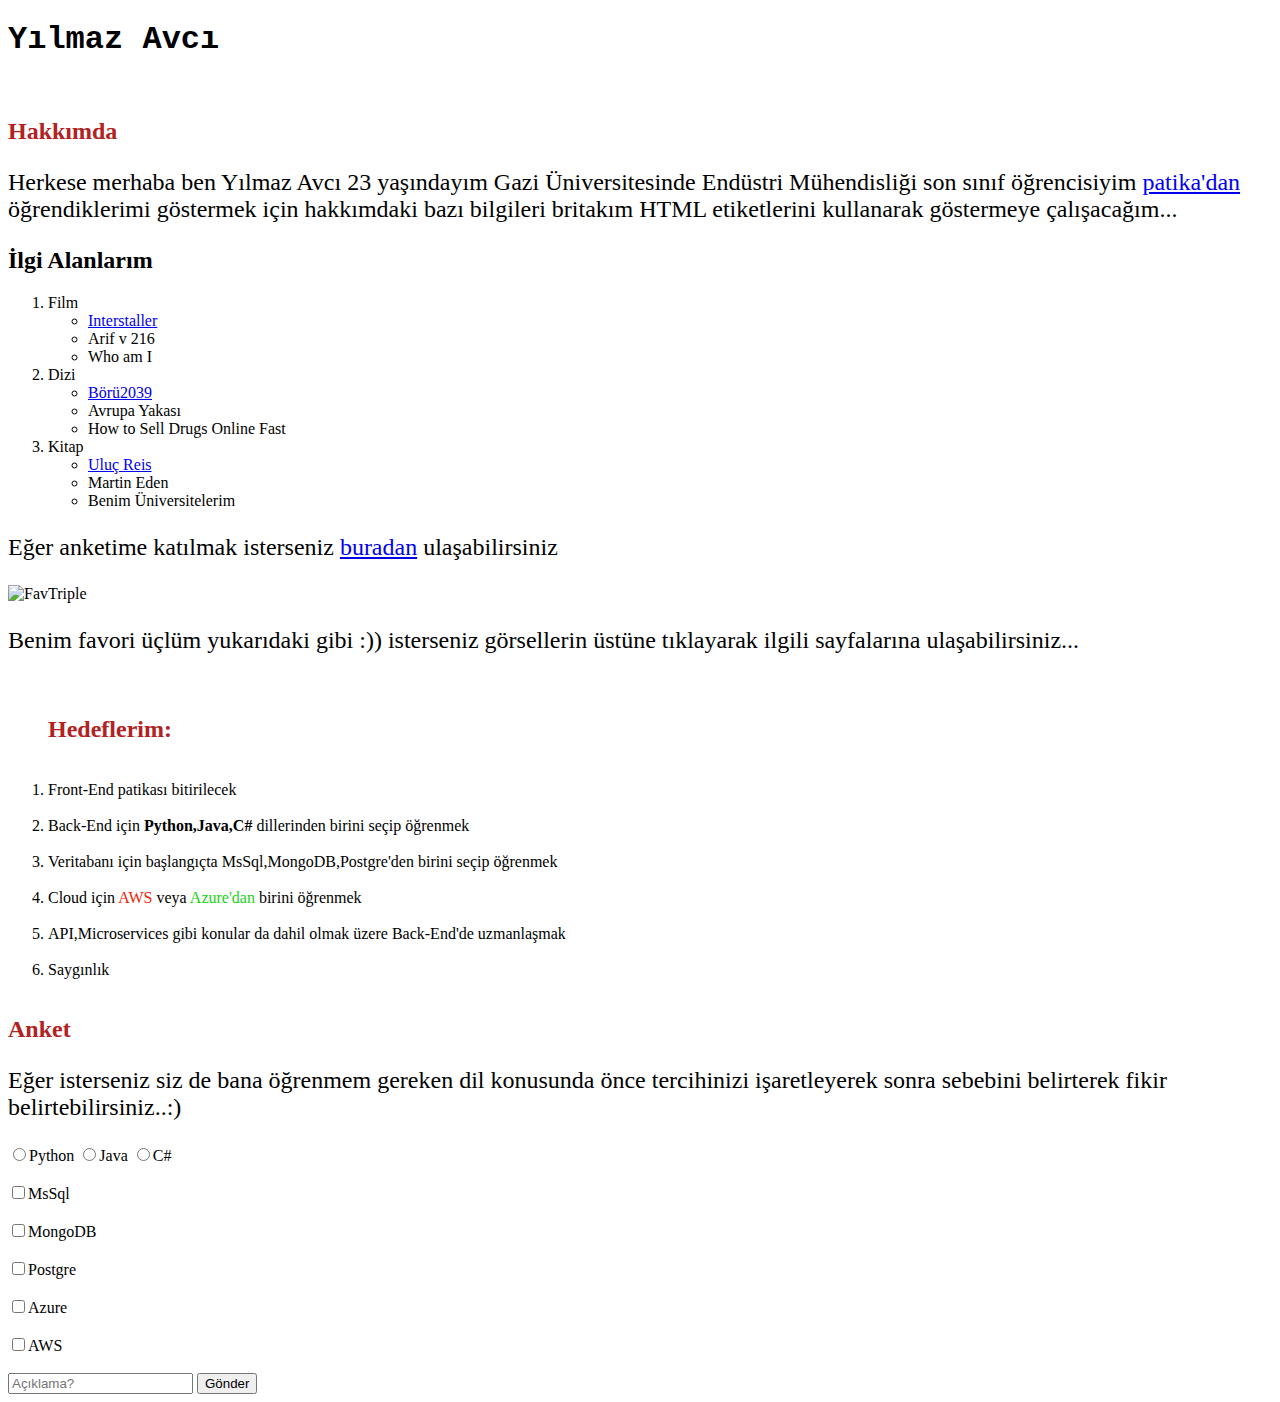
==== odev2.html @ 4b8ff5ef "2. HTML Odevi" ====
<!DOCTYPE html>
<html lang="en">
<head>
    <meta charset="UTF-8">
    <meta http-equiv="X-UA-Compatible" content="IE=edge">
    <meta name="viewport" content="width=device-width, initial-scale=1.0">
    <title>Yılmaz Avcı</title>
    <style>
        .head-text{
            color: firebrick;
        }
        h1{
            font-family: 'Courier New', Courier, monospace;
            font-size: xx-large;
            
        }
        p{
            font-family: 'Times New Roman', Times, serif;
            font-size: x-large;
            font-style: initial;
        }
       
        
    </style>
</head>
<body>
    <h1 class="h1"><b>Yılmaz Avcı</b></h1>
    <br>
    <h2 class="head-text">Hakkımda</h2>
    
    <p class="p">Herkese merhaba ben Yılmaz Avcı 23 yaşındayım Gazi Üniversitesinde Endüstri Mühendisliği son sınıf öğrencisiyim <a href="https://app.patika.dev/" target="_blank">patika'dan </a> öğrendiklerimi göstermek için hakkımdaki bazı bilgileri britakım HTML etiketlerini kullanarak göstermeye çalışacağım...</p>
    <h2>İlgi Alanlarım</h2>
    <ol>
        <li>Film</li>
        <ul>
            <li><a href="https://www.imdb.com/title/tt0816692/">Interstaller</a></li>
            <li>Arif v 216</li>
            <li>Who am I</li>
        </ul>
        <li>Dizi</li>
        <ul>
            <li><a href="https://www.imdb.com/title/tt13865736/">Börü2039</a></li>
            <li>Avrupa Yakası</li>
            <li>How to Sell Drugs Online Fast</li>
        </ul>
        <li>Kitap</li>
        <ul>
            <li><a href="https://www.goodreads.com/book/show/9125658-ulu-reis?from_search=true&from_srp=true&qid=l0YwZtVKGs&rank=1">Uluç Reis</a></li>
            <li>Martin Eden</li>
            <li>Benim Üniversitelerim</li>
        </ul>
    </ol>
   
        <p>Eğer anketime katılmak isterseniz <a href="#footer">buradan</a> ulaşabilirsiniz</p>
            <img src="/lorem picsum/favtriple.png" alt="FavTriple" usemap="#workmap0">
            <map name="workmap0">
                <area shape="rect" coords="37,17,1385,2173" href="https://tr.wikipedia.org/wiki/Y%C4%B1ld%C4%B1zlararas%C4%B1" title="Interstaller" alt="Interstaller">
                <area shape="rect" coords="9,2201,1365,2957" href="https://www.blutv.com/diziler/yerli/boru-2039" target="_blank" title="BÖRÜ2039" alt="BÖRÜ2039">
                <area shape="rect" coords="1413,13,3401,2897" href="https://puhutv.com/eskiya-izle" target="_blank" title="Eşkıya" alt="Eşkıya">
               
            </map>
            <p>Benim favori üçlüm yukarıdaki gibi :)) isterseniz görsellerin üstüne tıklayarak ilgili sayfalarına ulaşabilirsiniz...</p> <div> <ol><br><h2 class="head-text">Hedeflerim:</h2>
                <br>
                <li>Front-End patikası bitirilecek</li><br>
                <li>Back-End için <span ><strong>Python,Java,C#</strong></span>  dillerinden birini seçip öğrenmek</li><br>
                <li>Veritabanı için başlangıçta MsSql,MongoDB,Postgre'den birini seçip öğrenmek</li><br>
                <li>Cloud için <span style="color:rgb(235, 39, 4); ;">AWS</span> veya <span style="color: rgb(23, 212, 23);">Azure'dan</span> birini öğrenmek</li><br>
                <li>API,Microservices gibi konular da dahil olmak üzere Back-End'de uzmanlaşmak</li><br>
                <li>Saygınlık</li><br>
                
            </ol></div>
            <h2 id="footer" class="head-text">Anket</h2>
            <p>Eğer isterseniz siz de bana öğrenmem gereken dil konusunda önce tercihinizi işaretleyerek sonra sebebini belirterek fikir belirtebilirsiniz..:)</p>
                <form action="mailto:mutluhan9906@gmail.com"><!-- form action form doldurulduktan sonra eklenecek butonun formu nereye gönderileceğini belirtir-->
                    <label for="Python"><input id="Python" value="python" type="radio"name="language">Python</label>
                    <label for="Java"><input id="Java" value="java" type="radio"name="language">Java</label>
                    <label for="C#"><input id="C#" value="C#" type="radio" name="language">C#</label>
                    <br></br>
                    <label for="veritabanı"><input type="checkbox" name="db" id="database"value="MsSql">MsSql</label><br></br><label for="veritabanı"><input type="checkbox" name="db" id="database"value="MongoDB">MongoDB</label><br></br><label for="veritabanı"><input type="checkbox" name="db" id="database"value="Postgre">Postgre</label><br></br>
                    <label for="veritabanı"><input type="checkbox" name="db" id="database"value="Azure">Azure</label><br></br><label for="veritabanı"><input type="checkbox" name="db" id="database"value="AWS">AWS</label><br></br>
        
                    <input type="text" placeholder="Açıklama?">
                    <button type="Gönder" required="">Gönder</button>
                    <!-- buton placeholder radiolar için freecodecamp sayfasına da bakabilirsiniz-->
                
                </form>
</body>
</html>
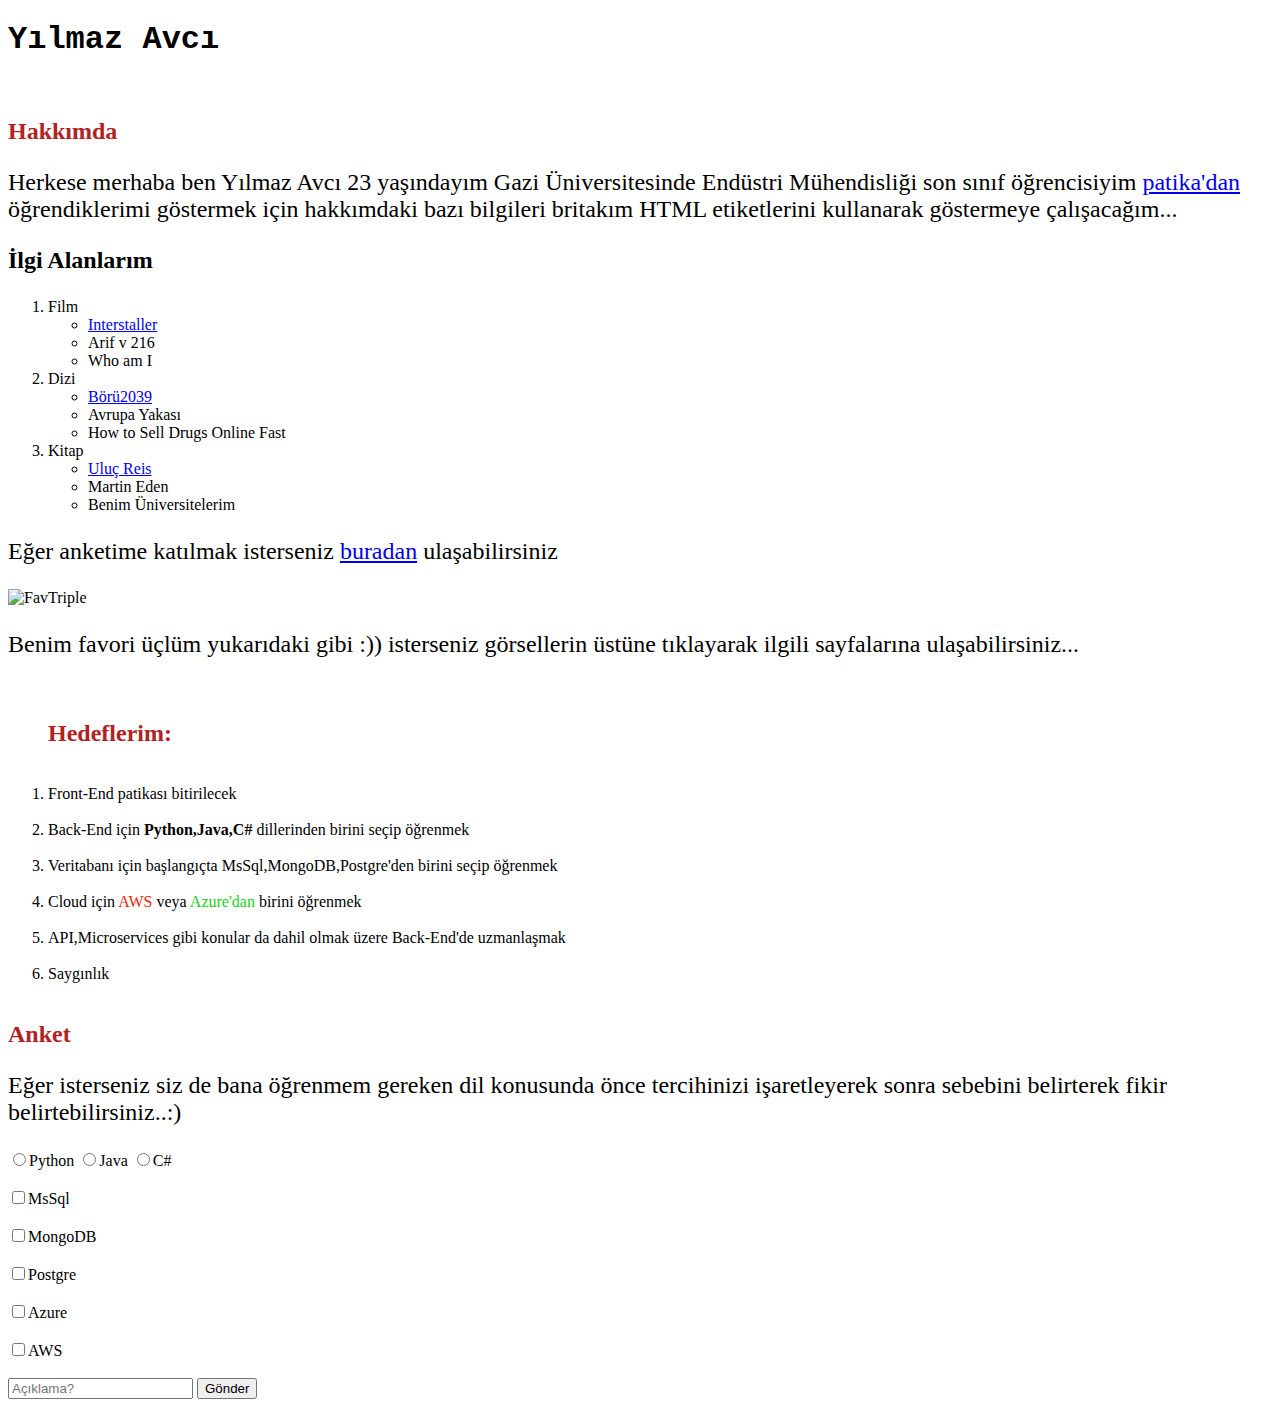
==== commit 9add12b9: "odev tamamlandi" ====
--- a/odev2.html
+++ b/odev2.html
@@ -30,7 +30,9 @@
     
     <p class="p">Herkese merhaba ben Yılmaz Avcı 23 yaşındayım Gazi Üniversitesinde Endüstri Mühendisliği son sınıf öğrencisiyim <a href="https://app.patika.dev/" target="_blank">patika'dan </a> öğrendiklerimi göstermek için hakkımdaki bazı bilgileri britakım HTML etiketlerini kullanarak göstermeye çalışacağım...</p>
     <h2>İlgi Alanlarım</h2>
-    <ol>
+    <ol><p>
+        
+    </p>
         <li>Film</li>
         <ul>
             <li><a href="https://www.imdb.com/title/tt0816692/">Interstaller</a></li>
